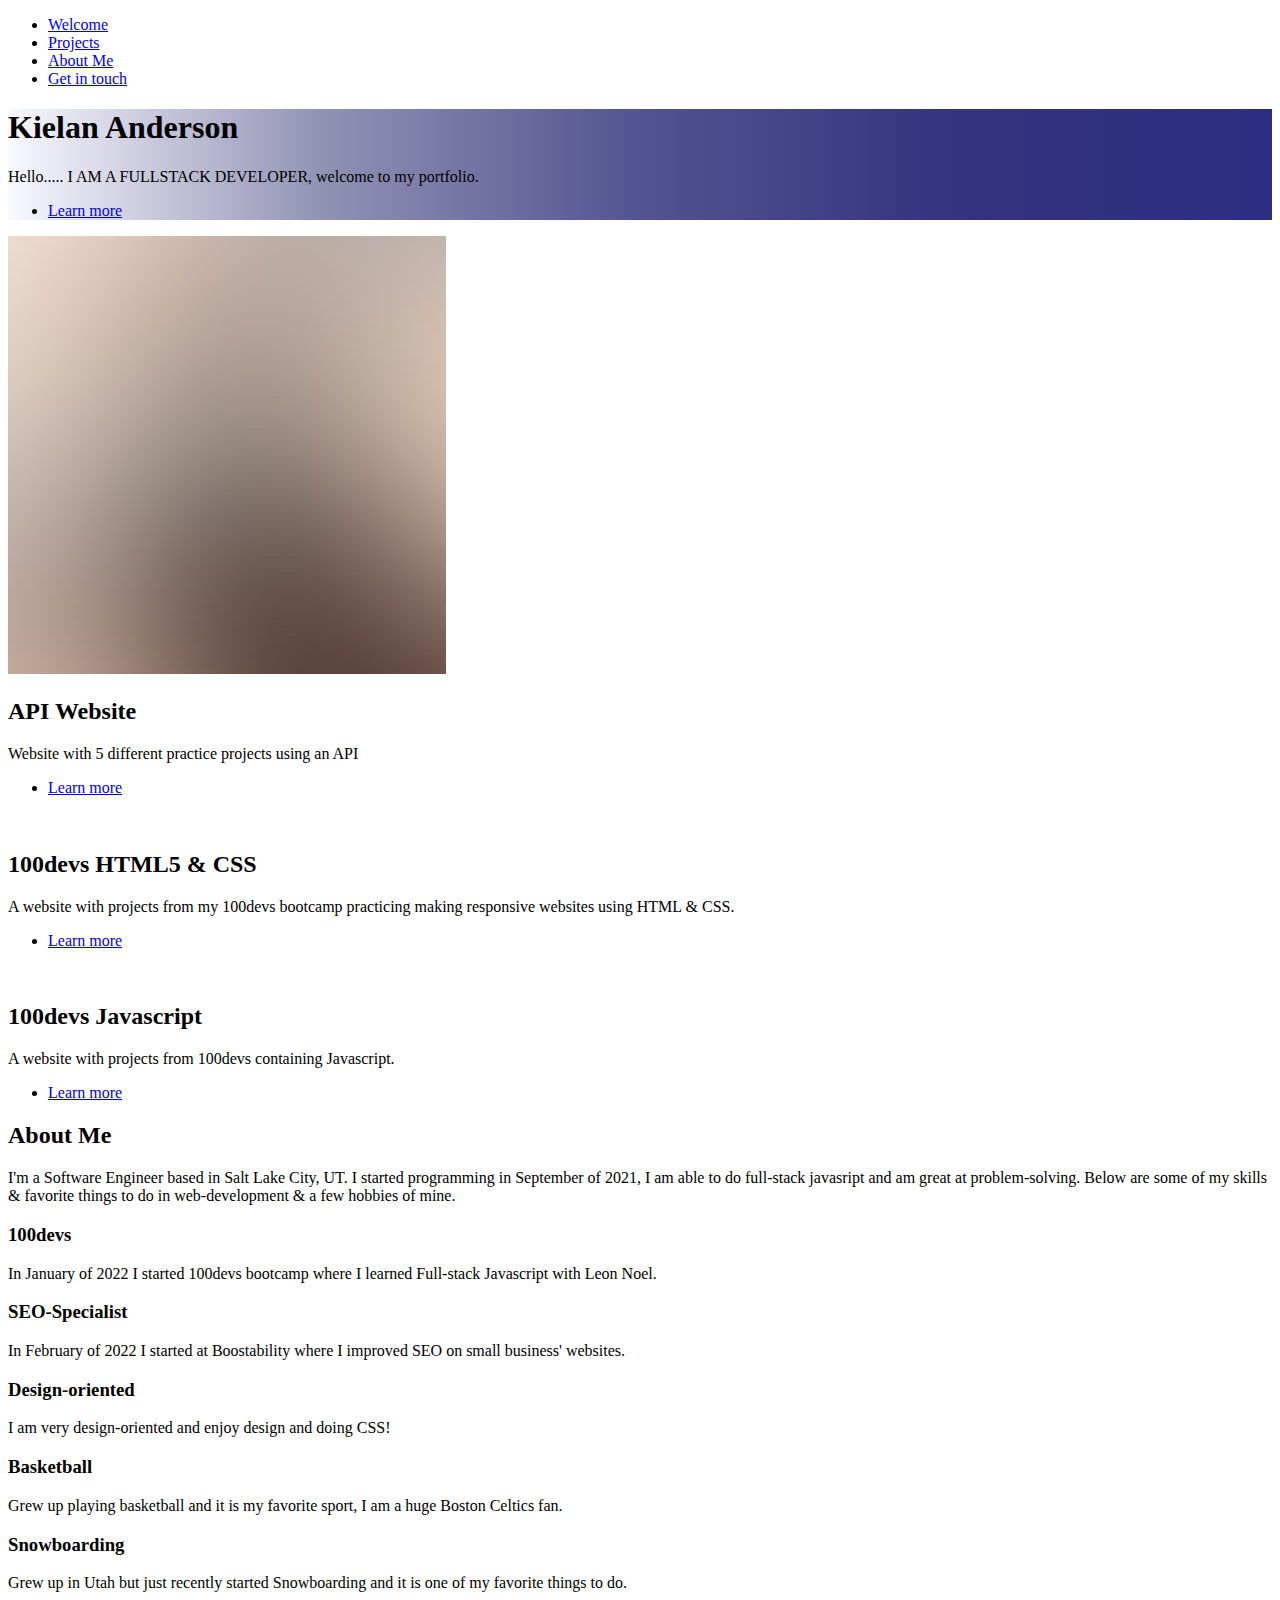
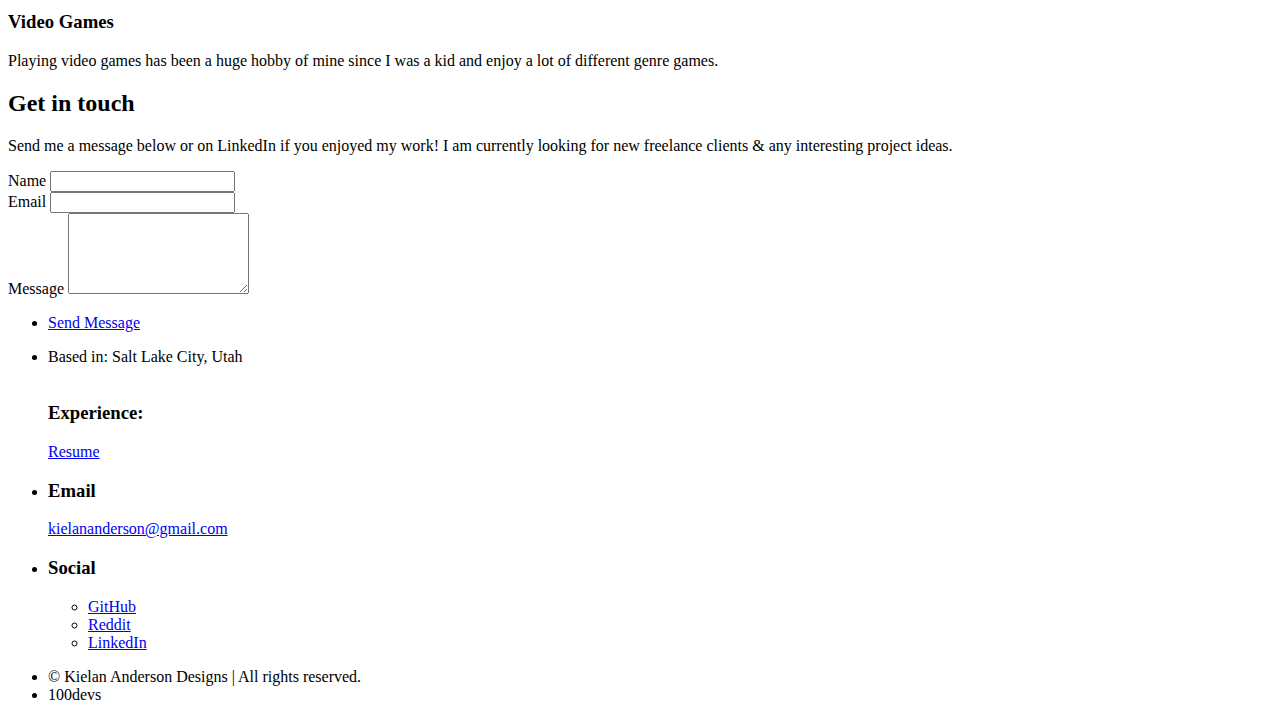
==== index.html @ 60085308 "moved filea" ====
<!DOCTYPE HTML>

<html>
	<head>
		<title>Kielan's portfolio</title>
		<meta charset="utf-8" />
		<meta name="viewport" content="width=device-width, initial-scale=1, user-scalable=no" />
		<link rel="stylesheet" href="assets/css/main.css" />
		<noscript><link rel="stylesheet" href="assets/css/noscript.css" /></noscript>
	</head>
	<body class="is-preload">

		<!-- Sidebar -->
			<section id="sidebar">
				<div class="inner">
					<nav>
						<ul>
							<li><a href="#intro">Welcome</a></li>
							<li><a href="#one">Projects</a></li>
							<li><a href="#two">About Me</a></li>
							<li><a href="#three">Get in touch</a></li>
						</ul>
					</nav>
				</div>
			</section>

		<!-- Wrapper -->
			<div id="wrapper">

				<!-- Intro -->
					<section id="intro" class="wrapper style1 fullscreen fade-up" style="background: linear-gradient(to right, ghostwhite, rgb(145, 145, 180), rgb(83, 83, 145), rgb(51, 51, 126), rgb(45, 45, 131)">
						<div class="inner">
							<h1>Kielan Anderson</h1>
							<p>Hello..... I AM A FULLSTACK DEVELOPER, welcome to my portfolio.</p>
							<ul class="actions">
								<li><a href="#one" class="button scrolly">Learn more</a></li>
							</ul>
						</div>
					</section>

				<!-- One -->
					<section id="one" class="wrapper style2 spotlights">
						<section class="hoversections">
							<a href="https://kielanapi.netlify.app/" class="image" target="blank"><img src="/html5up-hyperspace/images/pic01.jpg" alt="" data-position="center center" /></a>
							<div class="content">
								<div class="inner">
									<h2>API Website</h2>
									<p>Website with 5 different practice projects using an API</p>
									<ul class="actions">
										<li><a href="https://kielanapi.netlify.app/" class="button" target="blank">Learn more</a></li>
									</ul>
								</div>
							</div>
						</section>
						<section class="hoversections2">
							<a href="https://100devshtmlcss.netlify.app/" target="blank" class="image"><img src="images/pic02.jpg" alt="" data-position="top center" /></a>
							<div class="content">
								<div class="inner">
									<h2>100devs HTML5 & CSS</h2>
									<p>A website with projects from my 100devs bootcamp practicing making responsive websites using HTML & CSS.</p>
									<ul class="actions">
										<li><a href="https://100devshtmlcss.netlify.app/" target="blank" class="button">Learn more</a></li>
									</ul>
								</div>
							</div>
						</section>
						<section class="hoversections3">
							<a href="https://100devsjavascript.netlify.app/" target="blank" class="image"><img src="images/pic03.jpg" alt="" data-position="25% 25%" /></a>
							<div class="content">
								<div class="inner">
									<h2>100devs Javascript</h2>
									<p>A website with projects from 100devs containing Javascript.</p>
									<ul class="actions">
										<li><a href="https://100devsjavascript.netlify.app/" target="blank" class="button">Learn more</a></li>
									</ul>
								</div>
							</div>
						</section>
					</section>

				<!-- Two -->
					<section id="two" class="wrapper style3 fade-up">
						<div class="inner">
							<h2>About Me</h2>
							<p>I'm a Software Engineer based in Salt Lake City, UT.
								I started programming in September of 2021, I am able to do full-stack javasript
								and am great at problem-solving. Below are some of my skills & favorite things
								to do in web-development & a few hobbies of mine.</p>
							<div class="features">
								<section>
									<span class="icon solid major fa-code"></span>
									<h3>100devs</h3>
									<p>In January of 2022 I started 100devs bootcamp where I learned Full-stack Javascript with Leon Noel.</p>
								</section>
								<section>
									<span class="icon solid major fa-link"></span>
									<h3>SEO-Specialist</h3>
									<p>In February of 2022 I started at Boostability where I improved SEO on small business' websites.</p>
								</section>
								<section>
									<span class="icon solid major fa-desktop"></span>
									<h3>Design-oriented</h3>
									<p>I am very design-oriented and enjoy design and doing CSS!</p>
								</section>
								<section>
									<span class="icon solid major fa-lock"></span>
									<h3>Basketball</h3>
									<p>Grew up playing basketball and it is my favorite sport, I am a huge Boston Celtics fan.</p>
								</section>
								<section>
									<span class="icon solid major fa-cog"></span>
									<h3>Snowboarding</h3>
									<p>Grew up in Utah but just recently started Snowboarding and it is one of my favorite things to do.</p>
								</section>
								<section>
									<span class="icon major fa-gem"></span>
									<h3>Video Games</h3>
									<p>Playing video games has been a huge hobby of mine since I was a kid and enjoy a lot of different genre games.</p>
								</section>
							</div>
							<ul class="actions">
							<!--	<li><a href="generic.html" class="button">Learn More</a></li>-->
							</ul>
						</div>
					</section>

				<!-- Three -->
					<section id="three" class="wrapper style1 fade-up">
						<div class="inner">
							<h2>Get in touch</h2>
							<p>Send me a message below or on LinkedIn if you enjoyed my work! I am currently looking for new freelance clients &
								any interesting project ideas.
							</p>
							<div class="split style1">
								<section>
									<form method="post" action="#">
										<div class="fields">
											<div class="field half">
												<label for="name">Name</label>
												<input type="text" name="name" id="name" />
											</div>
											<div class="field half">
												<label for="email">Email</label>
												<input type="text" name="email" id="email" />
											</div>
											<div class="field">
												<label for="message">Message</label>
												<textarea name="message" id="message" rows="5"></textarea>
											</div>
										</div>
										<ul class="actions">
											<li><a href="mailto:kielananderson@gmail.com" class="button submit">Send Message</a></li>
										</ul>
									</form>
								</section>
								<section>
									<ul class="contact">
										<li>
											
											<span>Based in: Salt Lake City, Utah<br />
											<br /><h3>Experience: </h3><a href="/html5up-hyperspace/images/Resume.pdf">Resume</a>
											</span>
										</li>
										<li>
											<h3>Email</h3>
											<a href="mailto:kielananderson@gmail.com">kielananderson@gmail.com</a>
										</li>
										<li>
											<h3>Social</h3>
											<ul class="icons">
												<li><a href="https://github.com/Kielan2" target="blank" class="icon brands fa-github"><span class="label">GitHub</span></a></li>
												<li><a href="https://www.reddit.com/user/gibbon14" target="blank" class="icon brands fa-reddit"><span class="label">Reddit</span></a></li>
												<li><a href="https://www.linkedin.com/in/kielan-anderson-399b9a206/" target="blank" class="icon brands fa-linkedin-in"><span class="label">LinkedIn</span></a></li>
											</ul>
										</li>
									</ul>
								</section>
							</div>
						</div>
					</section>

			</div>

		<!-- Footer -->
			<footer id="footer" class="wrapper style1-alt">
				<div class="inner">
					<ul class="menu">
						<li>&copy; Kielan Anderson Designs | All rights reserved.</li><li>100devs</li>
					</ul>
				</div>
			</footer>

		<!-- Scripts -->
			<script src="assets/js/jquery.min.js"></script>
			<script src="assets/js/jquery.scrollex.min.js"></script>
			<script src="assets/js/jquery.scrolly.min.js"></script>
			<script src="assets/js/browser.min.js"></script>
			<script src="assets/js/breakpoints.min.js"></script>
			<script src="assets/js/util.js"></script>
			<script src="assets/js/main.js"></script>

	</body>
</html>
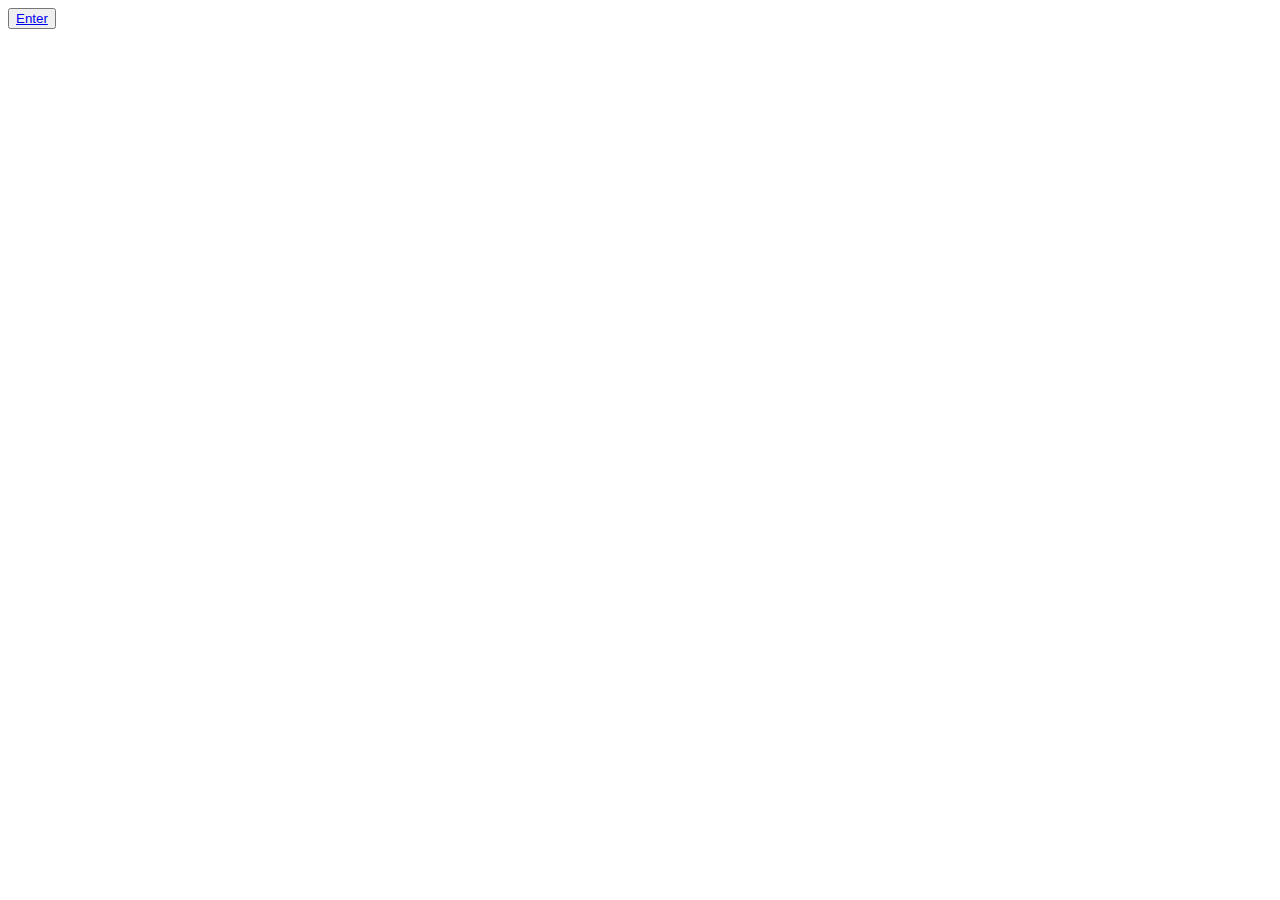
==== commit 5bb511fc: "landing page" ====
--- a/index.html
+++ b/index.html
@@ -1,203 +1,12 @@
-<!DOCTYPE HTML>
-
-<html>
-	<head>
-		<title>Kielan's portfolio</title>
-		<meta charset="utf-8" />
-		<meta name="viewport" content="width=device-width, initial-scale=1, user-scalable=no" />
-		<link rel="stylesheet" href="assets/css/main.css" />
-		<noscript><link rel="stylesheet" href="assets/css/noscript.css" /></noscript>
-	</head>
-	<body class="is-preload">
-
-		<!-- Sidebar -->
-			<section id="sidebar">
-				<div class="inner">
-					<nav>
-						<ul>
-							<li><a href="#intro">Welcome</a></li>
-							<li><a href="#one">Projects</a></li>
-							<li><a href="#two">About Me</a></li>
-							<li><a href="#three">Get in touch</a></li>
-						</ul>
-					</nav>
-				</div>
-			</section>
-
-		<!-- Wrapper -->
-			<div id="wrapper">
-
-				<!-- Intro -->
-					<section id="intro" class="wrapper style1 fullscreen fade-up" style="background: linear-gradient(to right, ghostwhite, rgb(145, 145, 180), rgb(83, 83, 145), rgb(51, 51, 126), rgb(45, 45, 131)">
-						<div class="inner">
-							<h1>Kielan Anderson</h1>
-							<p>Hello..... I AM A FULLSTACK DEVELOPER, welcome to my portfolio.</p>
-							<ul class="actions">
-								<li><a href="#one" class="button scrolly">Learn more</a></li>
-							</ul>
-						</div>
-					</section>
-
-				<!-- One -->
-					<section id="one" class="wrapper style2 spotlights">
-						<section class="hoversections">
-							<a href="https://kielanapi.netlify.app/" class="image" target="blank"><img src="/html5up-hyperspace/images/pic01.jpg" alt="" data-position="center center" /></a>
-							<div class="content">
-								<div class="inner">
-									<h2>API Website</h2>
-									<p>Website with 5 different practice projects using an API</p>
-									<ul class="actions">
-										<li><a href="https://kielanapi.netlify.app/" class="button" target="blank">Learn more</a></li>
-									</ul>
-								</div>
-							</div>
-						</section>
-						<section class="hoversections2">
-							<a href="https://100devshtmlcss.netlify.app/" target="blank" class="image"><img src="images/pic02.jpg" alt="" data-position="top center" /></a>
-							<div class="content">
-								<div class="inner">
-									<h2>100devs HTML5 & CSS</h2>
-									<p>A website with projects from my 100devs bootcamp practicing making responsive websites using HTML & CSS.</p>
-									<ul class="actions">
-										<li><a href="https://100devshtmlcss.netlify.app/" target="blank" class="button">Learn more</a></li>
-									</ul>
-								</div>
-							</div>
-						</section>
-						<section class="hoversections3">
-							<a href="https://100devsjavascript.netlify.app/" target="blank" class="image"><img src="images/pic03.jpg" alt="" data-position="25% 25%" /></a>
-							<div class="content">
-								<div class="inner">
-									<h2>100devs Javascript</h2>
-									<p>A website with projects from 100devs containing Javascript.</p>
-									<ul class="actions">
-										<li><a href="https://100devsjavascript.netlify.app/" target="blank" class="button">Learn more</a></li>
-									</ul>
-								</div>
-							</div>
-						</section>
-					</section>
-
-				<!-- Two -->
-					<section id="two" class="wrapper style3 fade-up">
-						<div class="inner">
-							<h2>About Me</h2>
-							<p>I'm a Software Engineer based in Salt Lake City, UT.
-								I started programming in September of 2021, I am able to do full-stack javasript
-								and am great at problem-solving. Below are some of my skills & favorite things
-								to do in web-development & a few hobbies of mine.</p>
-							<div class="features">
-								<section>
-									<span class="icon solid major fa-code"></span>
-									<h3>100devs</h3>
-									<p>In January of 2022 I started 100devs bootcamp where I learned Full-stack Javascript with Leon Noel.</p>
-								</section>
-								<section>
-									<span class="icon solid major fa-link"></span>
-									<h3>SEO-Specialist</h3>
-									<p>In February of 2022 I started at Boostability where I improved SEO on small business' websites.</p>
-								</section>
-								<section>
-									<span class="icon solid major fa-desktop"></span>
-									<h3>Design-oriented</h3>
-									<p>I am very design-oriented and enjoy design and doing CSS!</p>
-								</section>
-								<section>
-									<span class="icon solid major fa-lock"></span>
-									<h3>Basketball</h3>
-									<p>Grew up playing basketball and it is my favorite sport, I am a huge Boston Celtics fan.</p>
-								</section>
-								<section>
-									<span class="icon solid major fa-cog"></span>
-									<h3>Snowboarding</h3>
-									<p>Grew up in Utah but just recently started Snowboarding and it is one of my favorite things to do.</p>
-								</section>
-								<section>
-									<span class="icon major fa-gem"></span>
-									<h3>Video Games</h3>
-									<p>Playing video games has been a huge hobby of mine since I was a kid and enjoy a lot of different genre games.</p>
-								</section>
-							</div>
-							<ul class="actions">
-							<!--	<li><a href="generic.html" class="button">Learn More</a></li>-->
-							</ul>
-						</div>
-					</section>
-
-				<!-- Three -->
-					<section id="three" class="wrapper style1 fade-up">
-						<div class="inner">
-							<h2>Get in touch</h2>
-							<p>Send me a message below or on LinkedIn if you enjoyed my work! I am currently looking for new freelance clients &
-								any interesting project ideas.
-							</p>
-							<div class="split style1">
-								<section>
-									<form method="post" action="#">
-										<div class="fields">
-											<div class="field half">
-												<label for="name">Name</label>
-												<input type="text" name="name" id="name" />
-											</div>
-											<div class="field half">
-												<label for="email">Email</label>
-												<input type="text" name="email" id="email" />
-											</div>
-											<div class="field">
-												<label for="message">Message</label>
-												<textarea name="message" id="message" rows="5"></textarea>
-											</div>
-										</div>
-										<ul class="actions">
-											<li><a href="mailto:kielananderson@gmail.com" class="button submit">Send Message</a></li>
-										</ul>
-									</form>
-								</section>
-								<section>
-									<ul class="contact">
-										<li>
-											
-											<span>Based in: Salt Lake City, Utah<br />
-											<br /><h3>Experience: </h3><a href="/html5up-hyperspace/images/Resume.pdf">Resume</a>
-											</span>
-										</li>
-										<li>
-											<h3>Email</h3>
-											<a href="mailto:kielananderson@gmail.com">kielananderson@gmail.com</a>
-										</li>
-										<li>
-											<h3>Social</h3>
-											<ul class="icons">
-												<li><a href="https://github.com/Kielan2" target="blank" class="icon brands fa-github"><span class="label">GitHub</span></a></li>
-												<li><a href="https://www.reddit.com/user/gibbon14" target="blank" class="icon brands fa-reddit"><span class="label">Reddit</span></a></li>
-												<li><a href="https://www.linkedin.com/in/kielan-anderson-399b9a206/" target="blank" class="icon brands fa-linkedin-in"><span class="label">LinkedIn</span></a></li>
-											</ul>
-										</li>
-									</ul>
-								</section>
-							</div>
-						</div>
-					</section>
-
-			</div>
-
-		<!-- Footer -->
-			<footer id="footer" class="wrapper style1-alt">
-				<div class="inner">
-					<ul class="menu">
-						<li>&copy; Kielan Anderson Designs | All rights reserved.</li><li>100devs</li>
-					</ul>
-				</div>
-			</footer>
-
-		<!-- Scripts -->
-			<script src="assets/js/jquery.min.js"></script>
-			<script src="assets/js/jquery.scrollex.min.js"></script>
-			<script src="assets/js/jquery.scrolly.min.js"></script>
-			<script src="assets/js/browser.min.js"></script>
-			<script src="assets/js/breakpoints.min.js"></script>
-			<script src="assets/js/util.js"></script>
-			<script src="assets/js/main.js"></script>
-
-	</body>
+<!DOCTYPE html>
+<html lang="en">
+<head>
+    <meta charset="UTF-8">
+    <meta http-equiv="X-UA-Compatible" content="IE=edge">
+    <meta name="viewport" content="width=device-width, initial-scale=1.0">
+    <title>Landing Page</title>
+</head>
+<body>
+    <button><a href="/html5up-hyperspace/index.html">Enter</a></button>
+</body>
 </html>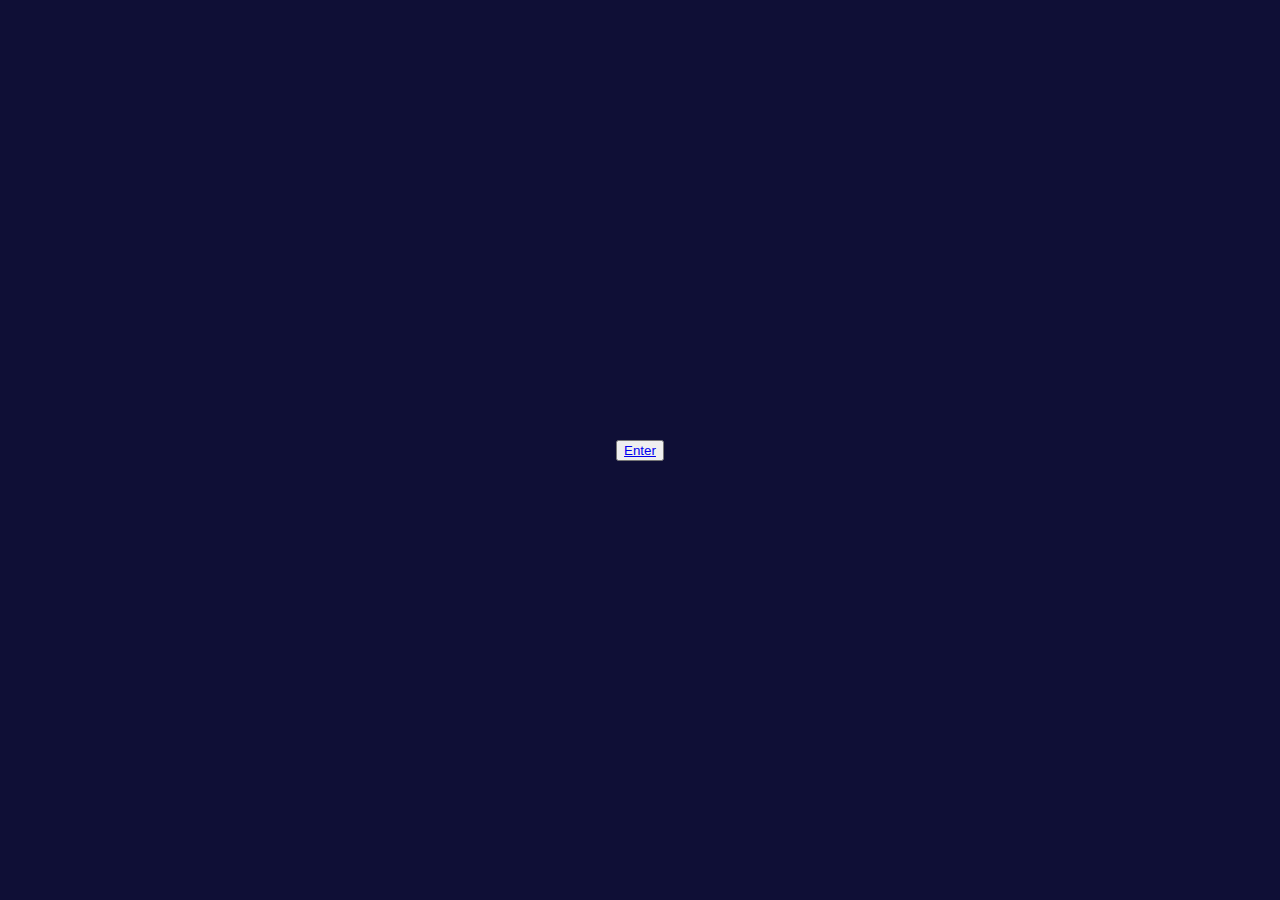
==== commit f44de4c0: "landing page might remove" ====
--- a/index.html
+++ b/index.html
@@ -4,6 +4,7 @@
     <meta charset="UTF-8">
     <meta http-equiv="X-UA-Compatible" content="IE=edge">
     <meta name="viewport" content="width=device-width, initial-scale=1.0">
+    <link rel="stylesheet" href="style.css">
     <title>Landing Page</title>
 </head>
 <body>
--- a/style.css
+++ b/style.css
@@ -0,0 +1,12 @@
+* {
+    box-sizing: border-box;
+    margin: 0;
+}
+
+body {
+    height: 100vh;
+    background-color: rgb(15, 15, 54);
+    display: flex;
+    justify-content: center;
+    align-items: center;
+}